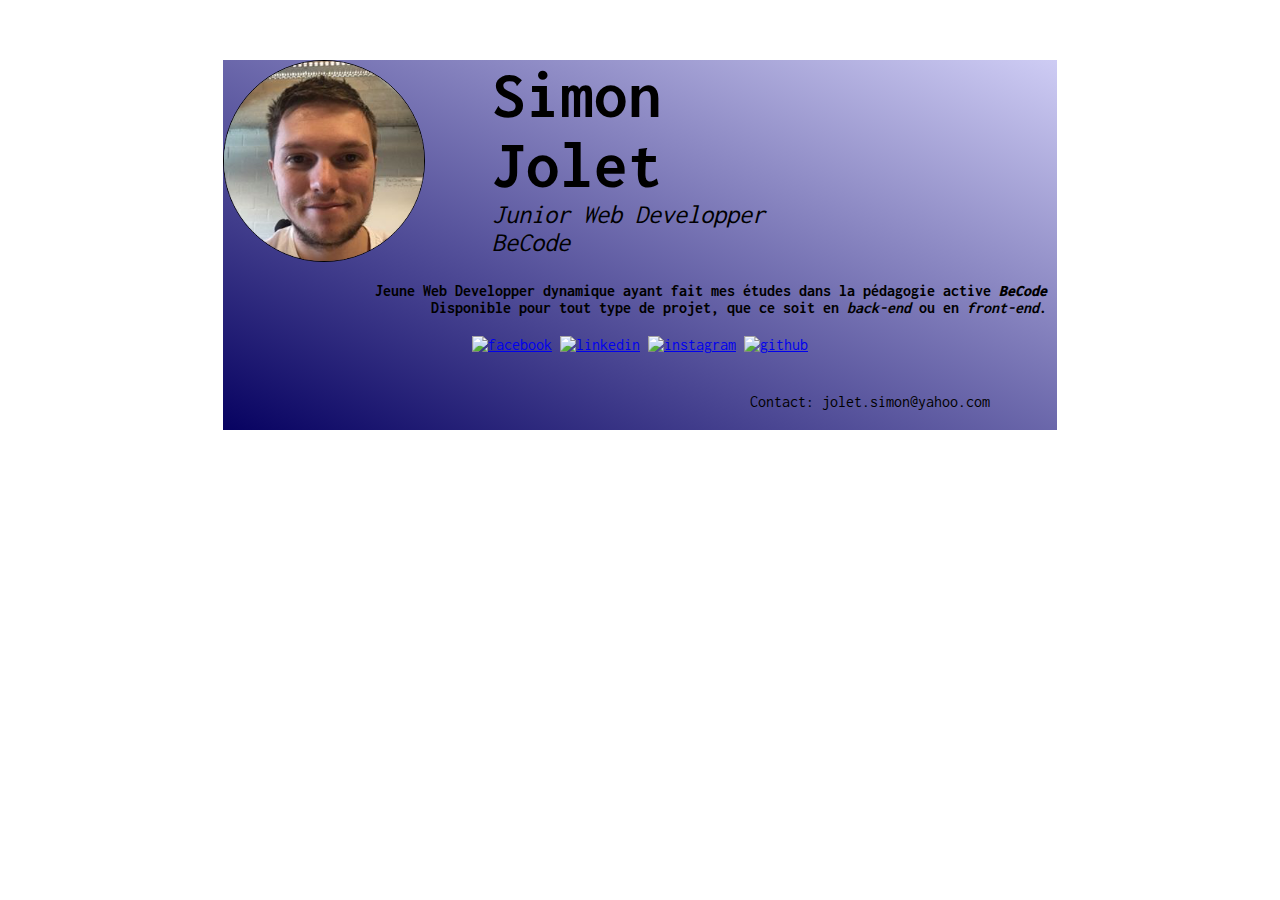
==== index.html @ 54555b45 "Rename vcard.html to index.html" ====
<head> <meta charset="UTF-8">
  <link rel="stylesheet" href="vcard.css">
  <link rel="stylsheet"  href="Photo-profil-rond copie.jpg">
  <link href="https://fonts.googleapis.com/css?family=Inconsolata&display=swap" rel="stylesheet">
</head>
<title>VCard Simon Jolet</title>

<body>

  <div class="vcard" id="linear-gradient">
  <div class="photo-info">
    <div class="photo">
      <img src="Photo-profil-rond copie.png" width="200" height="200" alt="Photo-profil">
    </div>
    <div class="info">
      <span class="Nom"><b> Simon </b></span></br>
      <span class="Nom"><b> Jolet </b></span></br>
      <i>Junior Web Developper</br>
      BeCode</i>
    </div>
  </div>
  <div class="Texte">
    <b>Jeune Web Developper dynamique ayant fait mes études dans la pédagogie active <b><i><span class=" Mot bleu">BeCode</span></i></b></br>
    Disponible pour tout type de projet, que ce soit en <i>back-end</i> ou en <i>front-end</i>.</b>
  </div>
  <div class="bouton">
    <a href="https://www.facebook.com/simon.jolet" target="_blank"><img src="https://img.icons8.com/bubbles/100/000000/facebook.png" alt="facebook"></a>
    <a href="https://www.linkedin.com/in/simon-jolet-b5a983186/" target="_blank"><img src="https://img.icons8.com/bubbles/100/000000/linkedin.png" alt="linkedin"></a>
    <a href="https://www.instagram.com/simonix_leliegeois/" target="_blank"><img src="https://img.icons8.com/bubbles/100/000000/instagram-new.png" alt="instagram"></a>
    <a href="https://github.com/SImonJolet" target="_blank"><img src="https://img.icons8.com/bubbles/100/000000/github.png" alt="github"></a>
  </div>
  <div class="contact">
    Contact: jolet.simon@yahoo.com
  </div>
  </div>

</body>
---- vcard.css ----
body{
  font-family: 'Inconsolata', monospace;
  background: url('https://newsroom.siliconslopes.com/content/images/2018/10/code.jpg');
}
#linear-gradient{
  background: linear-gradient(to top right, #070261, #CECCF4);
}
.vcard{
  margin: auto;
  width: 66%;
  margin-top: 60px;

}
.photo-info{
  display: flex;
}
.photo{
  border:1px solid black;
  border-radius: 50%;
}
.info{
  padding-left: 50pt;
  font-size: 20pt;
}
.Nom{
  font-size: 50pt;
}
.Texte{
  padding-top: 15pt;
  text-align: right;
  padding-right: 10px;
  font-size: 12pt;
}
.bouton{
  padding-top: 15pt;
  text-align: center;
  padding-bottom: 15pt;
}
.contact{
  text-align: right;
  padding-right: 50pt;
  font-size: 12pt;
  padding-top: 15pt;
  padding-bottom: 15pt;
}
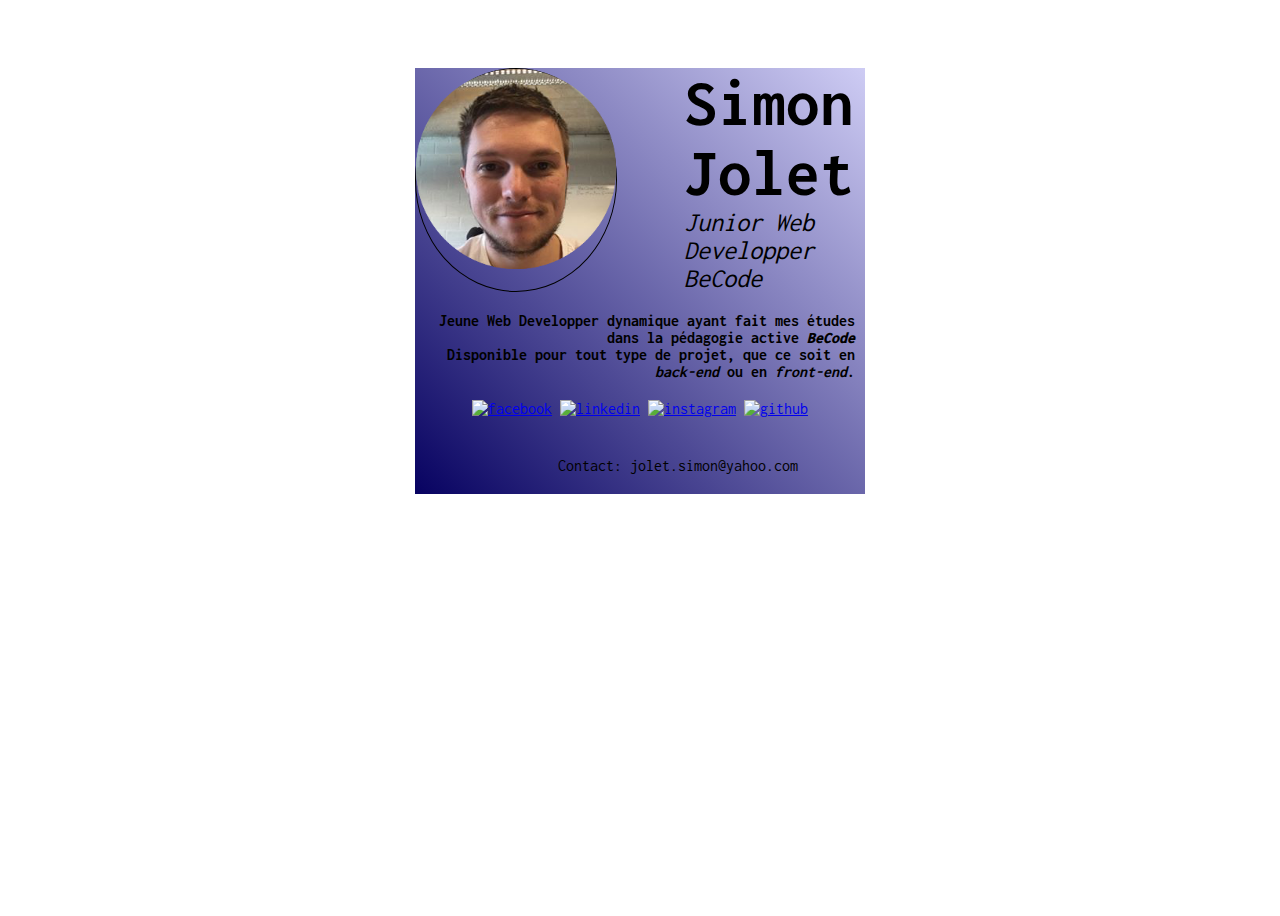
==== commit c8088f8d: "position 6" ====
--- a/index.html
+++ b/index.html
@@ -6,7 +6,7 @@
 <title>VCard Simon Jolet</title>
 
 <body>
-
+<div id="wrapper">
   <div class="vcard" id="linear-gradient">
   <div class="photo-info">
     <div class="photo">
@@ -33,5 +33,5 @@
     Contact: jolet.simon@yahoo.com
   </div>
   </div>
-
+</div>
 </body>
--- a/vcard.css
+++ b/vcard.css
@@ -1,6 +1,14 @@
 body{
   font-family: 'Inconsolata', monospace;
   background: url('https://newsroom.siliconslopes.com/content/images/2018/10/code.jpg');
+  display: flex;
+  flex-direction: column;
+  justify-content: center;
+  align-items: center;
+}
+
+#wrapper{
+  min-height: 100vh;
 }
 #linear-gradient{
   background: linear-gradient(to top right, #070261, #CECCF4);
